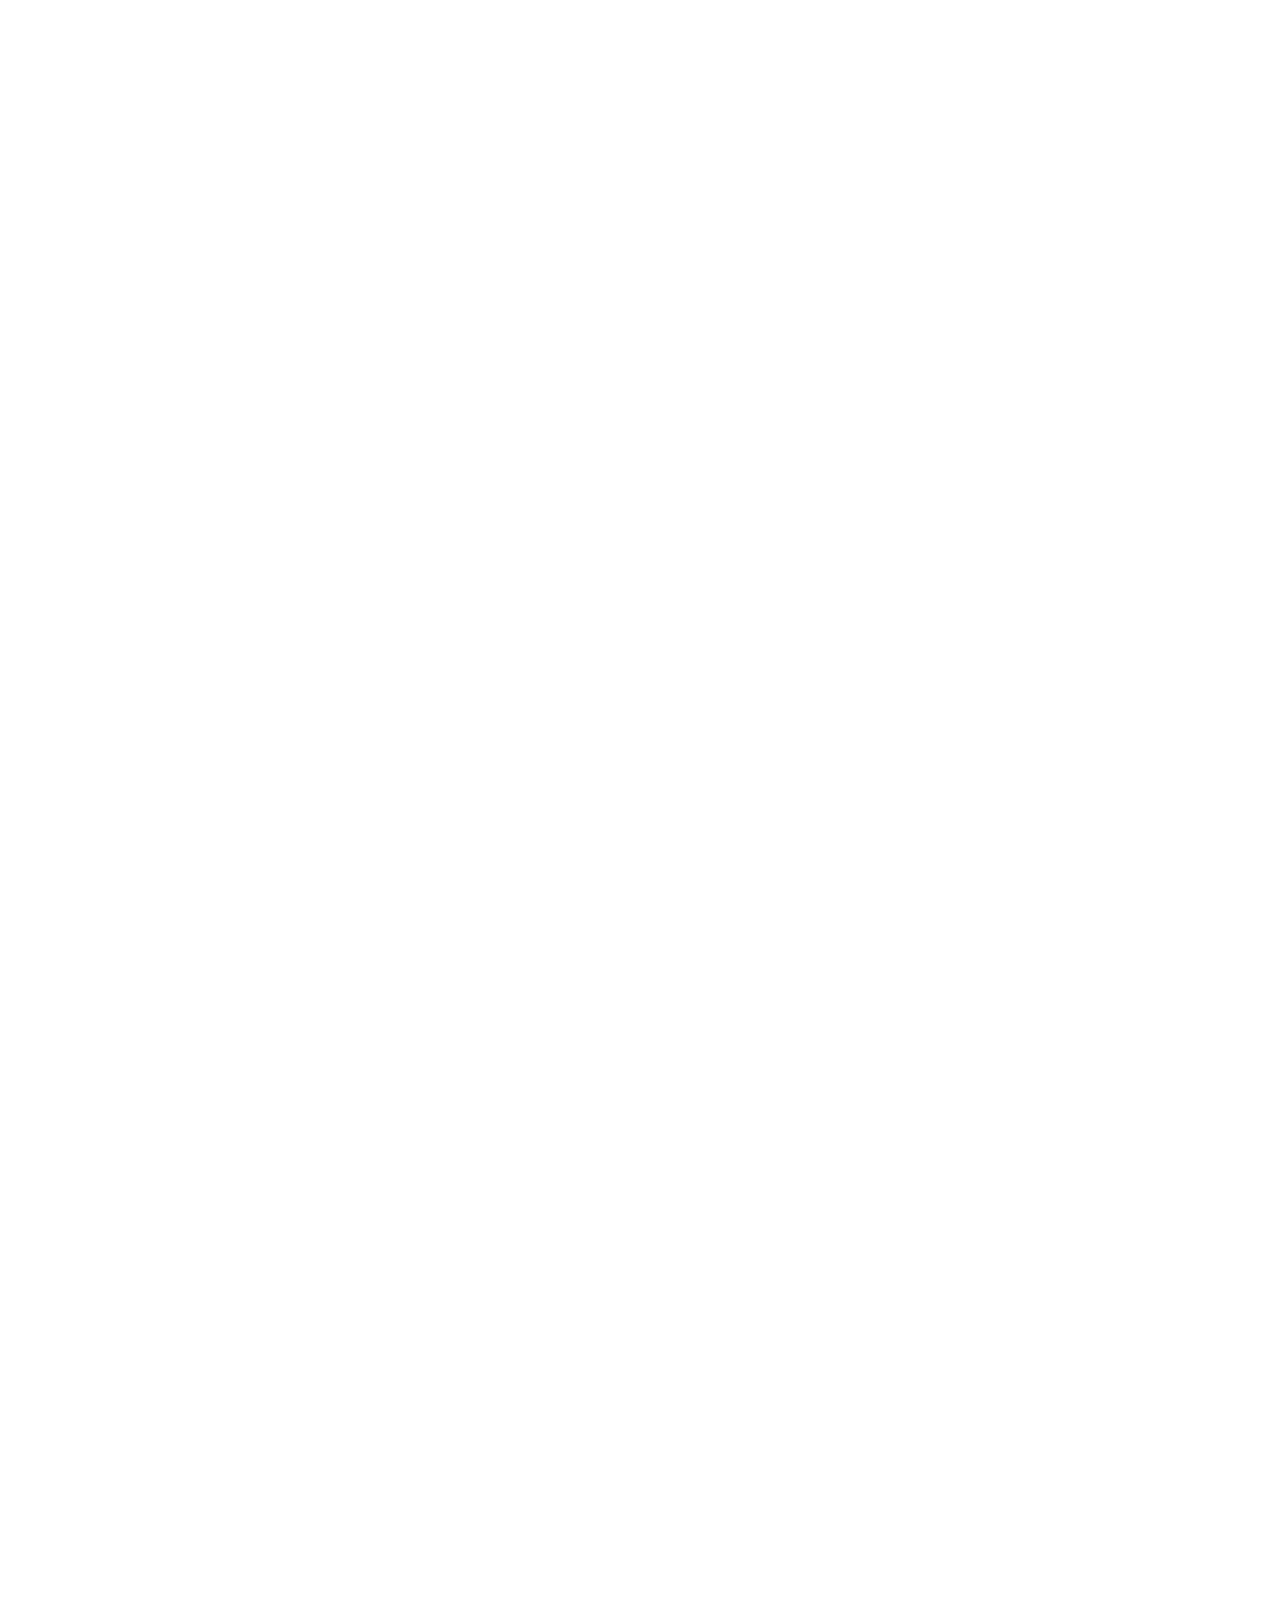
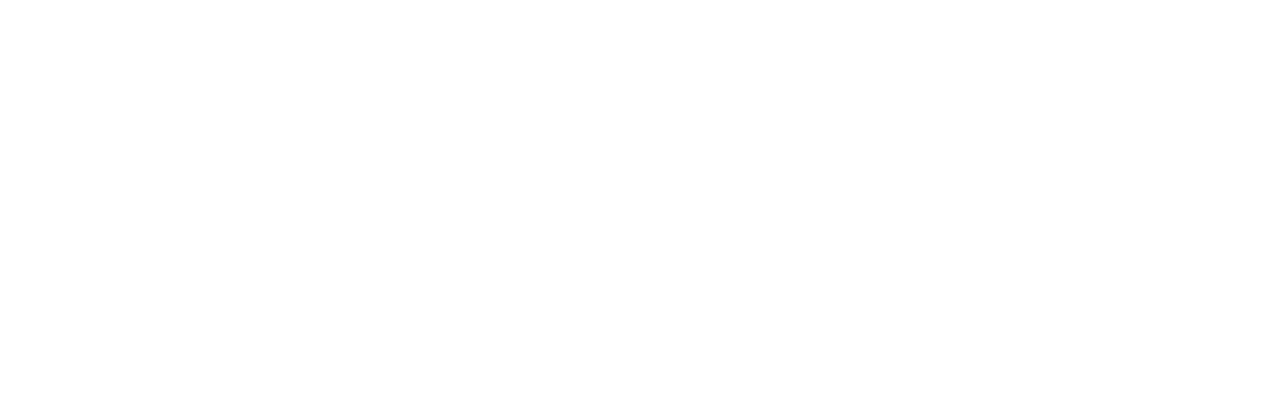
==== index.html @ 3819aa84 "First files" ====
<!DOCTYPE html>
<html>

<head>
    <link rel="stylesheet" href="https://maxcdn.bootstrapcdn.com/bootstrap/3.3.7/css/bootstrap.min.css">
    <meta charset="UTF-8">
    <meta name="viewport" content="width=device-width, initial-scale=1">
    <title>Document</title>
    <style>
        body {
            min-height: 2000px;
            padding-top: 70px;
        }
        
        .navbar {
            box-shadow: 0 0 2px #999;
            background-color: rgba(248,248,248,0.9);
        }
        
        .show-grid {
            margin-bottom: 15px;
        }
        
        .show-grid [class^="col-"] {
            padding-top: 10px;
            padding-bottom: 10px;
            background-color: #eee;
            background-color: rgba(86, 61, 124, .15);
            border: 1px solid #ddd;
            border: 1px solid rgba(86, 61, 124, .2);
        }
        
        .logo-img {
            height: 2em;
        }
    </style>
</head>

<body ng-app="app">
    <app-nav></app-nav>

    <div class="container">
        <ui-view></ui-view>
    </div>

    <script src="bower_components/jquery/dist/jquery.min.js"></script>
    <script src="https://maxcdn.bootstrapcdn.com/bootstrap/3.3.7/js/bootstrap.min.js"></script>

    <script src="bower_components/angular/angular.js"></script>
    <script src="bower_components/angular-sortable-view/src/angular-sortable-view.min.js"></script>
    <script src="bower_components/angular-ui-router/angular-ui-router.min.js"></script>
    <!--    <script src="//unpkg.com/ui-router-visualizer@2"></script>-->

    <script src="app/app.js"></script>
    <script src="app/app.controller.js"></script>
    <script src="app/app-nav.js"></script>
    <script src="app/scenario.factory.js"></script>
    <script src="app/components/about.js"></script>
    <script src="app/components/home.js"></script>
    <script src="app/components/goal-bucket.js"></script>

</body>

</html>
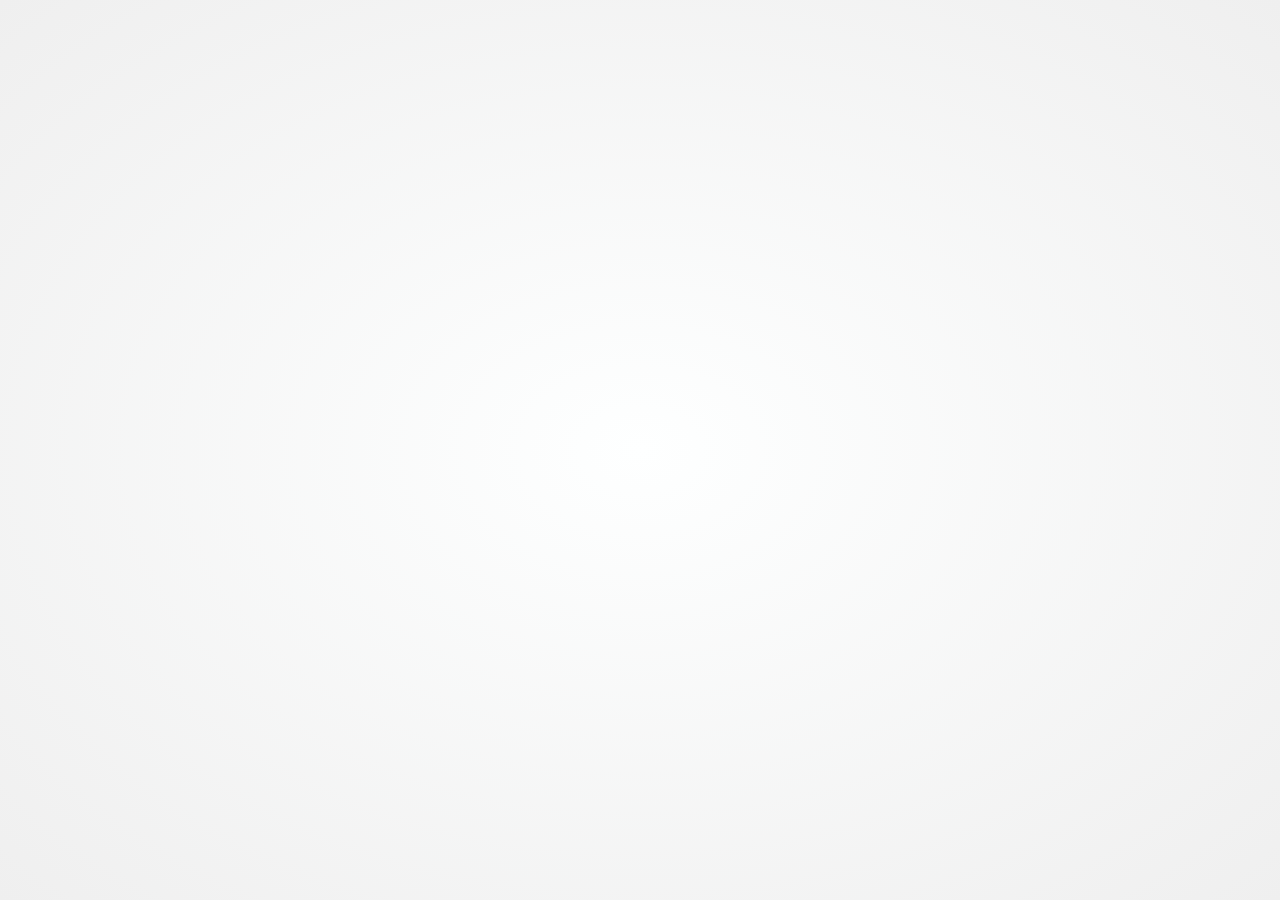
==== commit 242a94ce: "tja" ====
--- a/index.html
+++ b/index.html
@@ -1,64 +1,39 @@
-<!DOCTYPE html>
-<html>
+<html ng-app="app">
 
 <head>
-    <link rel="stylesheet" href="https://maxcdn.bootstrapcdn.com/bootstrap/3.3.7/css/bootstrap.min.css">
-    <meta charset="UTF-8">
-    <meta name="viewport" content="width=device-width, initial-scale=1">
-    <title>Document</title>
-    <style>
-        body {
-            min-height: 2000px;
-            padding-top: 70px;
-        }
-        
-        .navbar {
-            box-shadow: 0 0 2px #999;
-            background-color: rgba(248,248,248,0.9);
-        }
-        
-        .show-grid {
-            margin-bottom: 15px;
-        }
-        
-        .show-grid [class^="col-"] {
-            padding-top: 10px;
-            padding-bottom: 10px;
-            background-color: #eee;
-            background-color: rgba(86, 61, 124, .15);
-            border: 1px solid #ddd;
-            border: 1px solid rgba(86, 61, 124, .2);
-        }
-        
-        .logo-img {
-            height: 2em;
-        }
-    </style>
+    <meta http-equiv="Content-Type" content="text/html;charset=UTF-8">
+    <title>Trello clone</title>
+    <script src="bower_components/jquery/dist/jquery.js"></script>
+    <script src="bower_components/underscore/underscore-min.js"></script>
+    <script src="components/underscore.guid.js"></script>
+    <script src="bower_components/jquery-ui/jquery-ui.min.js"></script>
+    <script src="bower_components/bootstrap/dist/js/bootstrap.min.js"></script>
+    <script src="jquery.ui.touch-punch.min.js"></script>
+
+    <script src="bower_components/angularjs/angular.js"></script>
+    <script src="bower_components/angular-cookies/angular-cookies.min.js"></script>
+    <script src="bower_components/angular-resource/angular-resource.min.js"></script>
+    <script src="bower_components/angular-route/angular-route.min.js"></script>
+    <script src="app.js"></script>
+    <script src="components/scenario.factory.js"></script>
+    <script src="components/app-header.js"></script>
+    <script src="components/app-footer.js"></script>
+    <script src="components/board.component.js"></script>
+    <script src="components/goal-col.js"></script>
+    <link rel="stylesheet" href="bower_components/bootstrap/dist/css/bootstrap.min.css">
+    <link rel="stylesheet" href="styles/bootstrap-custom.css">
+    <link rel="stylesheet" href="styles/app.css">
+    <script src="lib/Calculator.js"></script>
 </head>
 
-<body ng-app="app">
-    <app-nav></app-nav>
+<body ng-controller="MainCtrl">
+    <app-header></app-header>
 
-    <div class="container">
-        <ui-view></ui-view>
-    </div>
+    <main class="container">
+       <board></board>
+    </main>
 
-    <script src="bower_components/jquery/dist/jquery.min.js"></script>
-    <script src="https://maxcdn.bootstrapcdn.com/bootstrap/3.3.7/js/bootstrap.min.js"></script>
-
-    <script src="bower_components/angular/angular.js"></script>
-    <script src="bower_components/angular-sortable-view/src/angular-sortable-view.min.js"></script>
-    <script src="bower_components/angular-ui-router/angular-ui-router.min.js"></script>
-    <!--    <script src="//unpkg.com/ui-router-visualizer@2"></script>-->
-
-    <script src="app/app.js"></script>
-    <script src="app/app.controller.js"></script>
-    <script src="app/app-nav.js"></script>
-    <script src="app/scenario.factory.js"></script>
-    <script src="app/components/about.js"></script>
-    <script src="app/components/home.js"></script>
-    <script src="app/components/goal-bucket.js"></script>
-
+    <app-footer id="app-footer"></app-footer>
 </body>
 
-</html>+</html>
--- a/styles/app.css
+++ b/styles/app.css
@@ -0,0 +1,113 @@
+html {
+    position: relative;
+}
+
+body {
+    margin-bottom: 120px;
+    background: radial-gradient(ellipse at center, #feffff 0%,#efefef 100%);
+}
+
+#app-footer {
+    position: absolute;
+    bottom: 0;
+    width: 100%;
+    height: 100px;
+    padding: 0;
+}
+
+.board {
+	vertical-align: top;
+}
+
+.goal-col {
+    border-radius: 4px;
+    border: 1px solid rgba(60, 60, 60, 0.298039);
+    border-top-width: 0px;
+    border-left-width: 0px;
+    box-shadow: 0px 0px 5px #888888;
+    min-height: 20px;
+    cursor: pointer;
+    list-style: none;
+    background-color: rgb(241, 241, 241);
+}
+
+.goal-header {
+    margin-bottom: 5px;
+    padding: 10 10 10 10;
+}
+
+.goal-col main {
+    overflow: auto;
+    padding: 5 5 5 5;
+    background-color: rgb(255, 255, 255);
+}
+
+.goal-col ul {
+    list-style: none;
+}
+    
+.goal-col footer {
+    padding: 10 10 10 10;
+}
+
+.alt-card {
+    background: #ffffff;
+    padding: 5 5 5 5;
+    min-height: 20px;
+    position: relative;
+/*    text-size-adjust: 100%;*/
+    margin-bottom: 6px;
+    border-radius: 4px;
+    box-sizing: border-box;
+    min-height: 20px;
+    cursor: pointer;
+    
+    border-bottom-color: rgb(204, 204, 204);
+    border-bottom-style: solid;
+    border-bottom-width: 1px;
+}
+
+.alt-card:last-child {
+    margin-bottom: 4px;
+}
+
+.ui-sortable-helper {
+    list-style: none;
+    -webkit-animation:spin-sorthelper 0.25s ease-out forwards;
+    -moz-animation:spin-sorthelper 0.25s ease-out forwards;
+    animation:spin-sorthelper 0.25s ease-out forwards;
+    -webkit-box-shadow: -3px 3px 5px 0px rgba(148,148,148,1);
+    -moz-box-shadow: -3px 3px 5px 0px rgba(148,148,148,1);
+    box-shadow: -3px 3px 5px 0px rgba(148,148,148,1);
+}
+
+@-moz-keyframes spin-sorthelper { 100% { -moz-transform: rotate(5deg); } }
+@-webkit-keyframes spin-sorthelper { 100% { -webkit-transform: rotate(5deg); } }
+@keyframes spin-sorthelper { 100% { -webkit-transform: rotate(5deg); transform:rotate(5deg); } }
+
+.q-area {
+    border-radius: 4px;
+    padding: 5 5 1 5;
+    margin-bottom: 5px;
+    min-height: 20px;
+    border-left: 10px;
+    border-top: 0;
+    border-right: 0;
+    border-bottom: 0;
+    border-style: solid;
+}
+
+.q-positive {
+    border-color: rgba(0, 255, 0, 0.5);
+    background-color: rgba(0, 255, 0, 0.5);
+}
+
+.q-neutral {
+    border-color: rgba(0, 0, 255, 0.5);
+    background-color: rgba(0, 0, 255, 0.5);
+}
+
+.q-negative {
+    border-color: rgba(255, 0, 0, 0.5);
+    background-color: rgba(255, 0, 0, 0.5);
+}